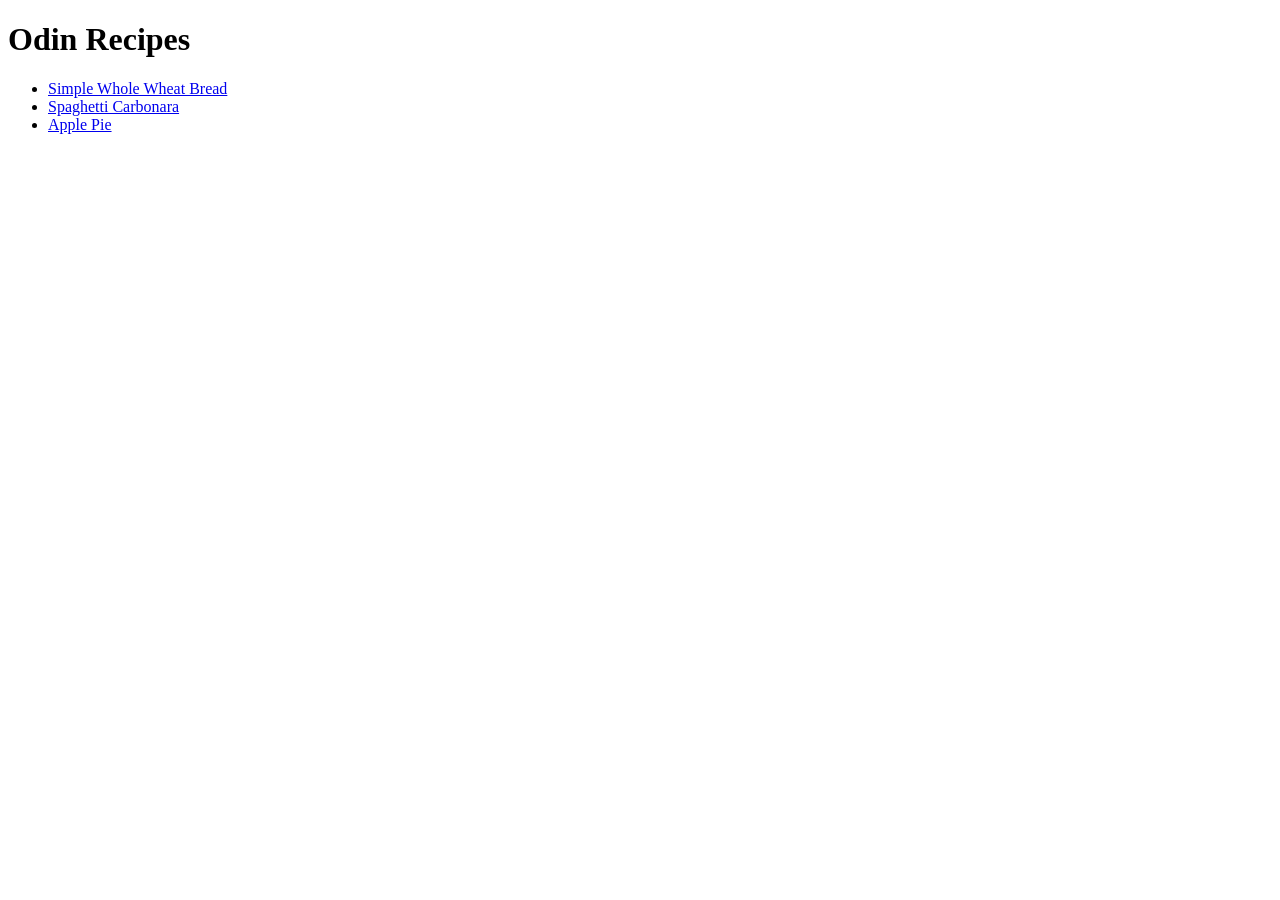
==== index.html @ b69f4478 "Add basic HTML structure" ====
<!doctype html>
<html lang="en">
  <head>
    <meta charset="UTF-8" />
    <meta name="viewport" content="width=device-width, initial-scale=1.0" />
    <title>Odin Recipes</title>
  </head>
  <body>
    <h1>Odin Recipes</h1>
    <ul>
      <li>
        <a href="./recipes/whole-wheat-bread.html">Simple Whole Wheat Bread</a>
      </li>
      <li>
        <a href="./recipes/spaghetti-carbonara.html">Spaghetti Carbonara</a>
      </li>
      <li>
        <a href="./recipes/apple-pie.html">Apple Pie</a>
      </li>
    </ul>
  </body>
</html>
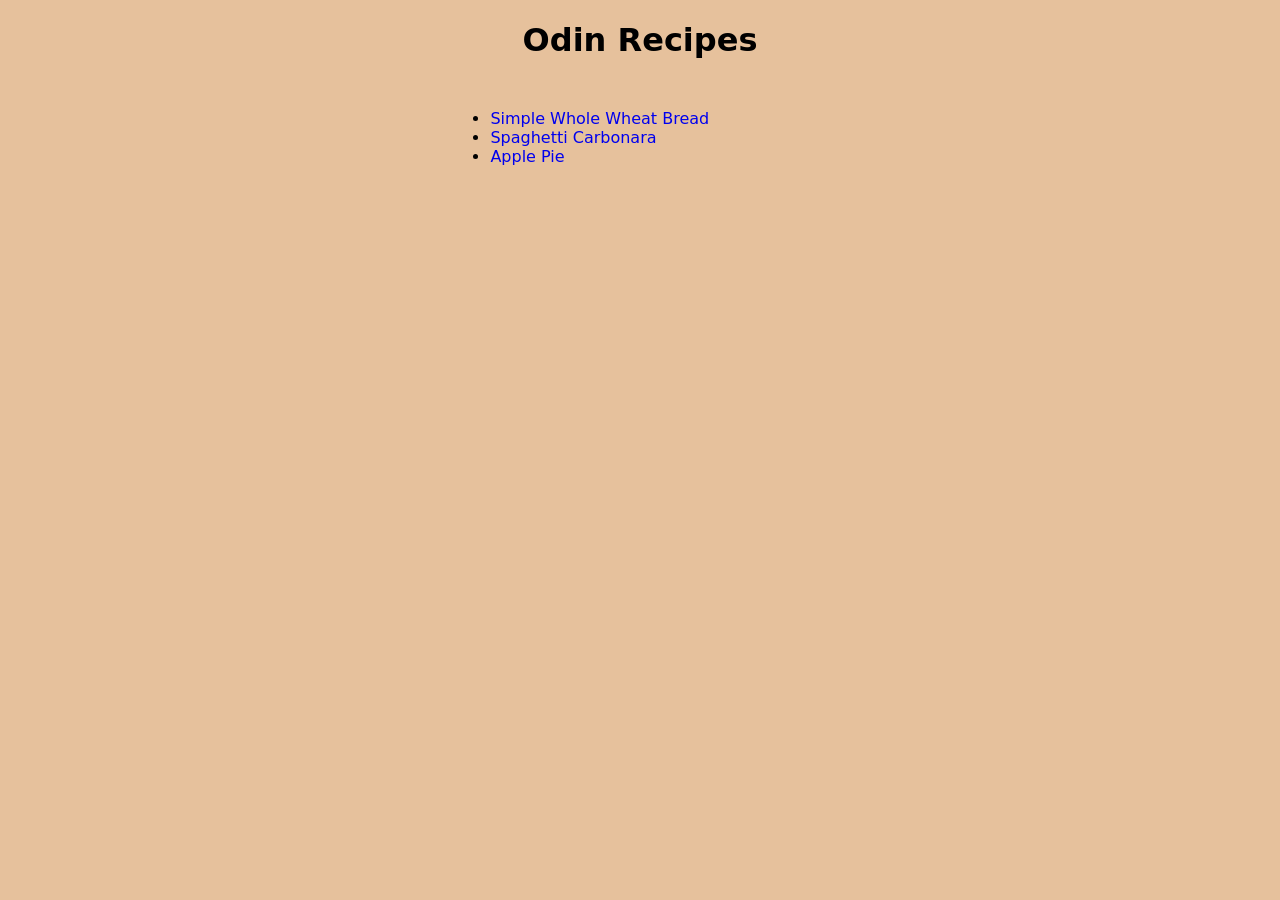
==== commit fa2ac82c: "Add basic CSS" ====
--- a/index.html
+++ b/index.html
@@ -1,22 +1,27 @@
-<!doctype html>
+<!DOCTYPE html>
 <html lang="en">
   <head>
-    <meta charset="UTF-8" />
-    <meta name="viewport" content="width=device-width, initial-scale=1.0" />
+    <meta charset="UTF-8">
+    <meta name="viewport" content="width=device-width, initial-scale=1.0">
+    <link rel="stylesheet" href="./styles.css">
     <title>Odin Recipes</title>
   </head>
   <body>
-    <h1>Odin Recipes</h1>
-    <ul>
-      <li>
-        <a href="./recipes/whole-wheat-bread.html">Simple Whole Wheat Bread</a>
-      </li>
-      <li>
-        <a href="./recipes/spaghetti-carbonara.html">Spaghetti Carbonara</a>
-      </li>
-      <li>
-        <a href="./recipes/apple-pie.html">Apple Pie</a>
-      </li>
-    </ul>
+    <div class="heading">
+      <h1>Odin Recipes</h1>
+    </div>
+    <div class="content">
+      <ul>
+        <li>
+          <a href="./recipes/whole-wheat-bread.html">Simple Whole Wheat Bread</a>
+        </li>
+        <li>
+          <a href="./recipes/spaghetti-carbonara.html">Spaghetti Carbonara</a>
+        </li>
+        <li>
+          <a href="./recipes/apple-pie.html">Apple Pie</a>
+        </li>
+      </ul>
+    </div>
   </body>
 </html>
--- a/styles.css
+++ b/styles.css
@@ -0,0 +1,31 @@
+body {
+    background: #e6c19c;
+    font-family: system-ui, -apple-system, BlinkMacSystemFont, 'Segoe UI', Roboto, Oxygen, Ubuntu, Cantarell, 'Open Sans', 'Helvetica Neue', sans-serif;
+    font-size: 16px;
+}
+
+a {
+    text-decoration: none;
+}
+
+a:focus-visible,
+a:hover {
+    color: #7b00ff;
+    text-decoration: underline;
+}
+
+.heading {
+    text-align: center;
+}
+
+.heading img {
+    border: 1px solid black;
+}
+
+.home {
+    font-size: 22px;
+}
+
+.content {
+    margin: 50px 35%;
+}
